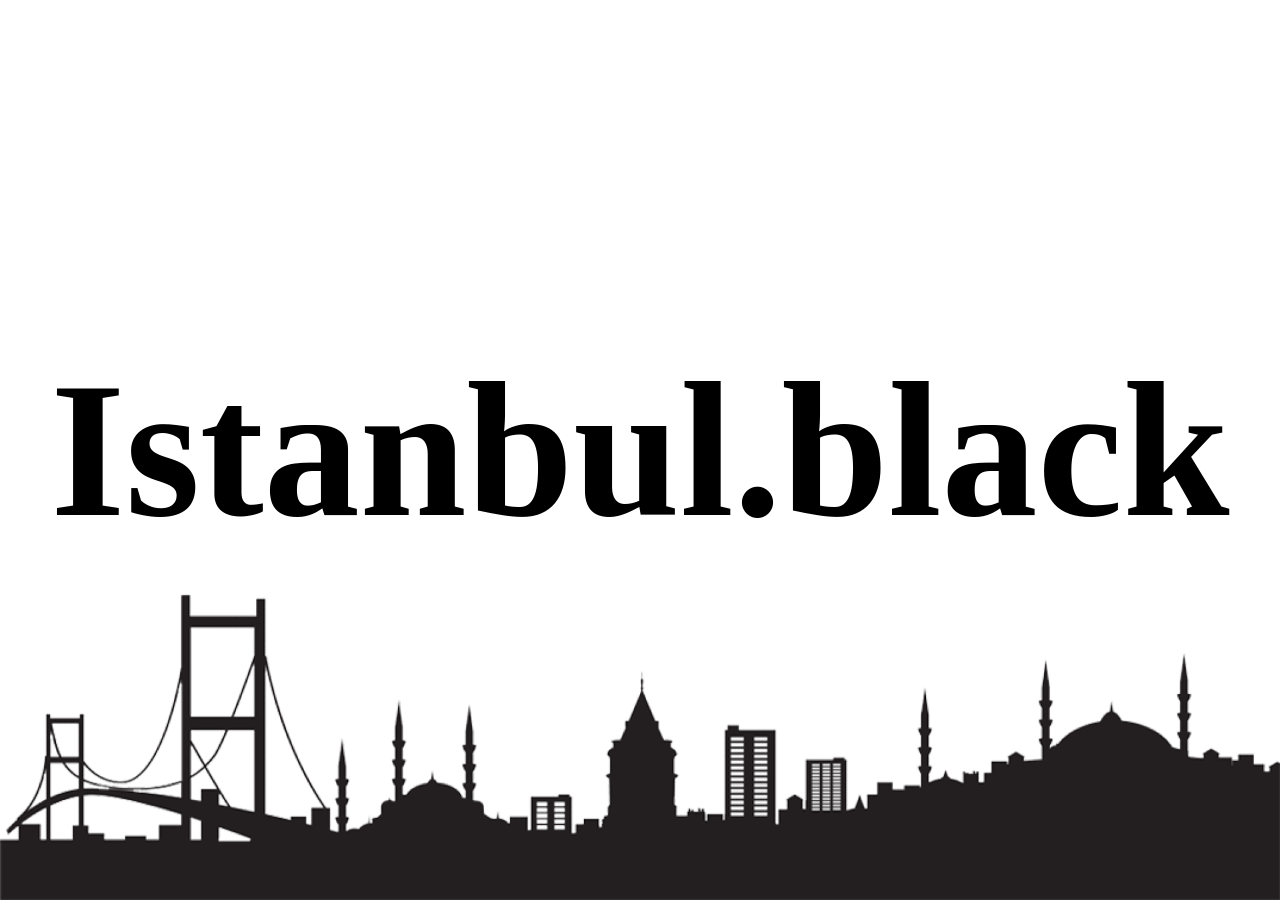
==== index.html @ 90de0d2e "black" ====
<!DOCTYPE html>
<html lang="tr">

<head>
    <meta charset="UTF-8">
    <meta name="viewport" content="width=device-width, initial-scale=1.0">
    <title>Istanbul.black</title>
    <meta name="description" content="Istanbul.black">
    <meta name="keywords" content="Istanbul.black">
    <meta name="author" content="Istanbul.black">
    <meta name="robots" content="index, follow">
    <meta name="googlebot" content="index, follow">
    <meta name="google" content="notranslate">
</head>

<body>
    <style>
        * {
            margin: 0;
            padding: 0;
            box-sizing: border-box;
        }

        .logo {
            width: 100vw;
            bottom: 0;
            position: absolute;
        }

        .container {
            width: 100vw;
            height: 100vh;
            display: flex;
            justify-content: center;
            align-items: center;
        }

        .title {
            font-size: 15vw;
            font-weight: 900;
            color: #000;
        }   
    </style>
    <div class="container">
        <h1 class="title">Istanbul.black</h1>
    </div>
    <img src="istanbul.png" class="logo" alt="Istanbul.black">
</body>

</html>
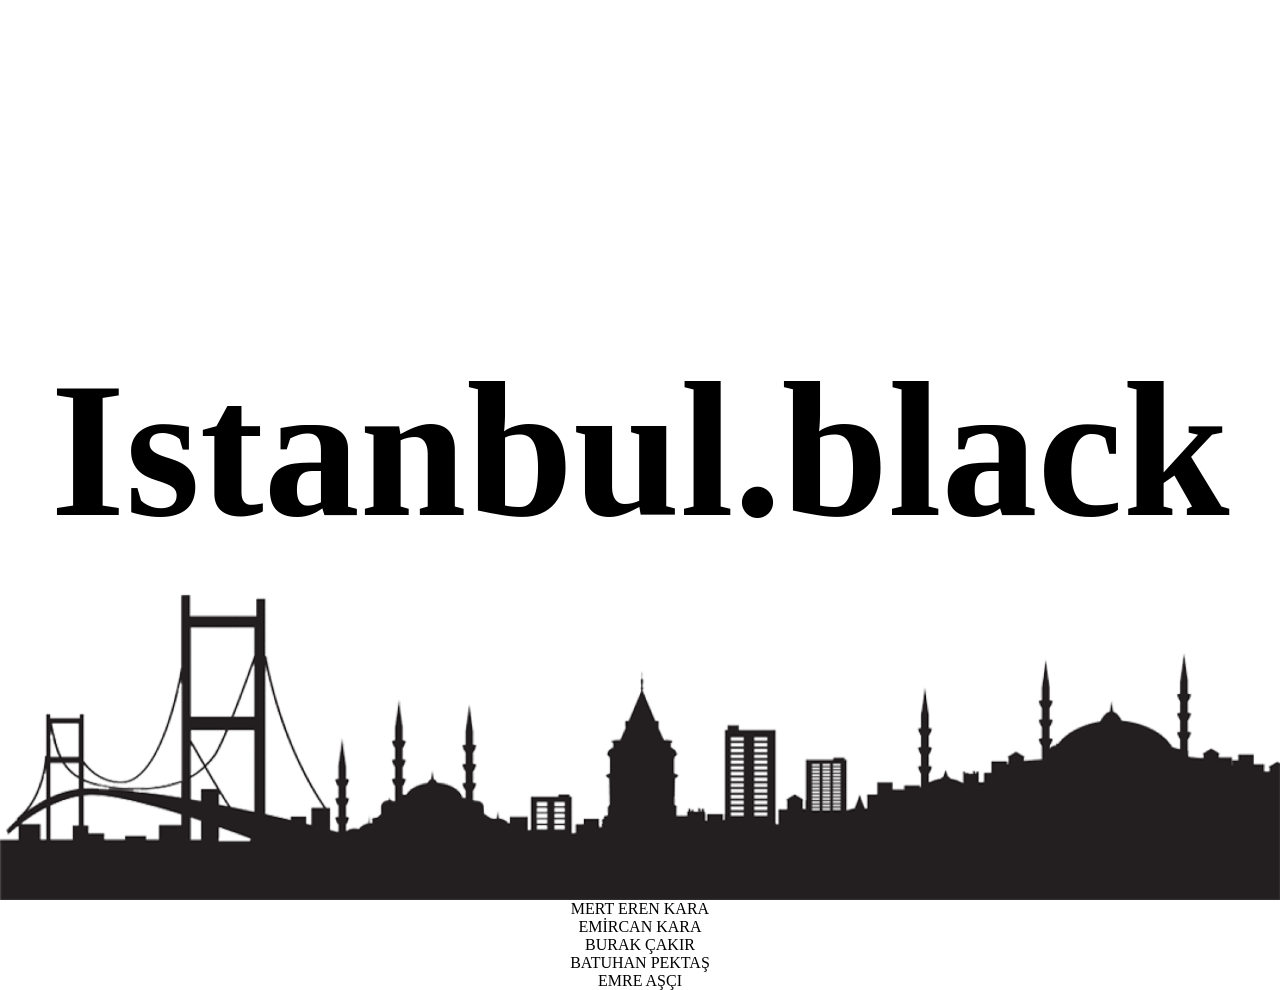
==== commit 968f1a1d: "live" ====
--- a/index.html
+++ b/index.html
@@ -45,6 +45,13 @@
         <h1 class="title">Istanbul.black</h1>
     </div>
     <img src="istanbul.png" class="logo" alt="Istanbul.black">
+    <div class="footer" style="text-align: center;">
+        <p>MERT EREN KARA</p>
+        <p>EMİRCAN KARA</p>
+        <p>BURAK ÇAKIR</p>
+        <p>BATUHAN PEKTAŞ</p>
+        <p>EMRE AŞÇI</p>
+    </div>
 </body>
 
 </html>
